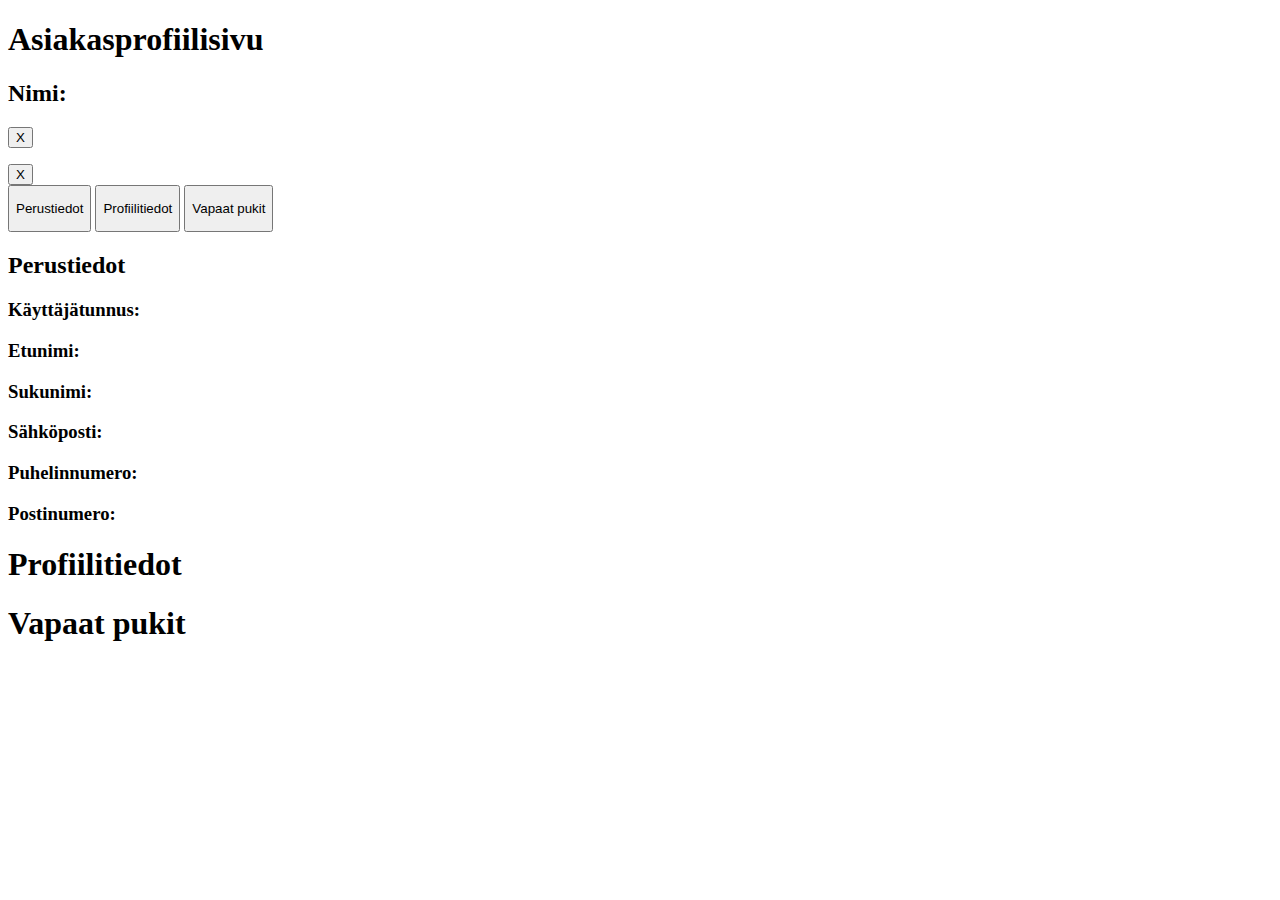
==== src/main/resources/templates/customer-profile.html @ aa429b43 "availabel santas show on customer profile" ====
<!DOCTYPE html>
<html lang="en">

<head th:replace="fragments/head :: head_fragment('santa-profile')">
</head>

<body sec:authorize="hasAuthority('ROLE_CUSTOMER')" onload="loadSantas('santas/available')">
    <nav th:replace="fragments/navigation :: main-nav-fragment"></nav>
    <main class="customer-profile-main" id="customer-main-image">
        <section class="customer-profile-header">
            <h1>Asiakasprofiilisivu</h1>
            <h2>Nimi: <span th:text="${#authentication.getPrincipal().getUsername()}"></span></h2>
            <!-- Displaying error/success -->
            <div th:if="${basicInfoUpdated}" class="alert alert-success"><span>
                <p th:text="${basicInfoUpdated}"></p>
            </span>
            <button type="button" class="btn-close" onclick="closeElement()">X</button>
        </div>
        <div th:if="${basicInfoNotUpdated}" class="alert alert-error"><span>
                <p th:text="${basicInfoNotUpdated}"></p>
            </span>
            <button type="button" class="btn-close" onclick="closeElement()">X</button>
        </div>
        </section>
        <!-- Tab: -->
        <section class="tab">
            <button class="tabLinks" onclick="openTab(event, 'tab-basic-info')">
                <p>Perustiedot</p>
            </button>
            <button class="tabLinks" onclick="openTab(event, 'tab-customer-info')">
                <p>Profiilitiedot</p>
            </button>
            <button class="tabLinks" onclick="openTab(event, 'tab-available-santas')">
                <p>Vapaat pukit</p>
            </button>
        </section>
        <!-- Tab content: -->
        <section>
            <article id="tab-basic-info" class="tabContent">
                <!-- <h1>Account info</h1> -->
                <div class="basicInfo">
                    <h2 class="profile-h2">Perustiedot</h2>
                    <h3>Käyttäjätunnus: <span th:text="${basicInfo.username}"></span></h3>
                    <h3>Etunimi: <span th:text="${basicInfo.firstName}"></span></h3>
                    <h3>Sukunimi: <span th:text="${basicInfo.lastName}"></span></h3>
                    <h3>Sähköposti: <span th:text="${basicInfo.email}"></span></h3>
                    <h3>Puhelinnumero: <span th:text="${basicInfo.phoneNumber}"></span></h3>
                    <h3>Postinumero: <span th:text="${basicInfo.postalCode}"></span></h3>
                </div>
                <div class="basicInfo">
					<form th:replace="fragments/forms :: update-basicInfo-form"></form>
				</div>
				<div class="basicInfo">
					<form th:replace="fragments/forms :: updateUsername-form"></form>
				</div>
				<div class="basicInfo">
					<form th:replace="fragments/forms :: deleteUser-form(title='Poista asiakastili')"></form>
				</div>
            </article>
            <article id="tab-customer-info" class="tabContent">
                <h1>Profiilitiedot</h1>
            </article>
            <article id="tab-available-santas" class="tabContent">
                <div class="titleForAvailableSantas">
                    <h1>Vapaat pukit</h1>
                </div>
                <div class="available-santas-container" id="santa-cards">
                </div>
            </article>
        </section>


    </main>
    <footer th:replace="fragments/footer :: footer-fragment">
    </footer>
</body>

</html>
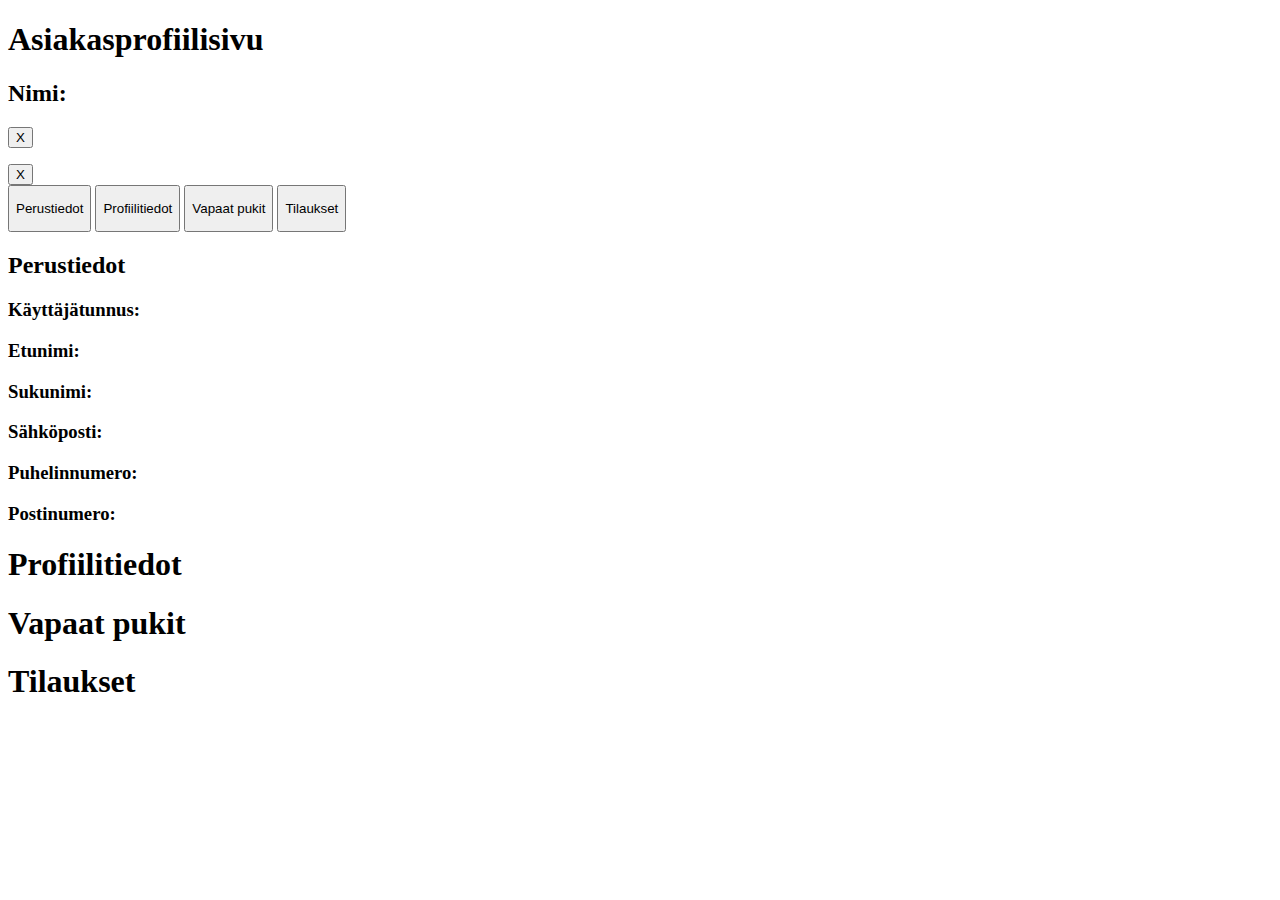
==== commit 5833a290: "can add and remove order by customer" ====
--- a/src/main/resources/templates/customer-profile.html
+++ b/src/main/resources/templates/customer-profile.html
@@ -4,7 +4,7 @@
 <head th:replace="fragments/head :: head_fragment('santa-profile')">
 </head>
 
-<body sec:authorize="hasAuthority('ROLE_CUSTOMER')" onload="loadSantas('santas/available')">
+<body sec:authorize="hasAuthority('ROLE_CUSTOMER')">
     <nav th:replace="fragments/navigation :: main-nav-fragment"></nav>
     <main class="customer-profile-main" id="customer-main-image">
         <section class="customer-profile-header">
@@ -30,8 +30,11 @@
             <button class="tabLinks" onclick="openTab(event, 'tab-customer-info')">
                 <p>Profiilitiedot</p>
             </button>
-            <button class="tabLinks" onclick="openTab(event, 'tab-available-santas')">
+            <button class="tabLinks" onclick="openTab(event, 'tab-available-santas'), loadSantas('santas/available')">
                 <p>Vapaat pukit</p>
+            </button>
+            <button class="tabLinks" onclick="openTab(event, 'tab-orders'), loadOrders()">
+                <p>Tilaukset</p>
             </button>
         </section>
         <!-- Tab content: -->
@@ -67,12 +70,20 @@
                 <div class="available-santas-container" id="santa-cards">
                 </div>
             </article>
+            <article id="tab-orders" class="tabContent">
+                <div class="titleForAvailableSantas">
+                    <h1>Tilaukset</h1>
+                </div>
+                <div class="orders-container" id="order-cards">
+                </div>
+            </article>
         </section>
 
 
     </main>
     <footer th:replace="fragments/footer :: footer-fragment">
     </footer>
+    <script th:src="@{/js/orders.js}" defer async></script>
 </body>
 
 </html>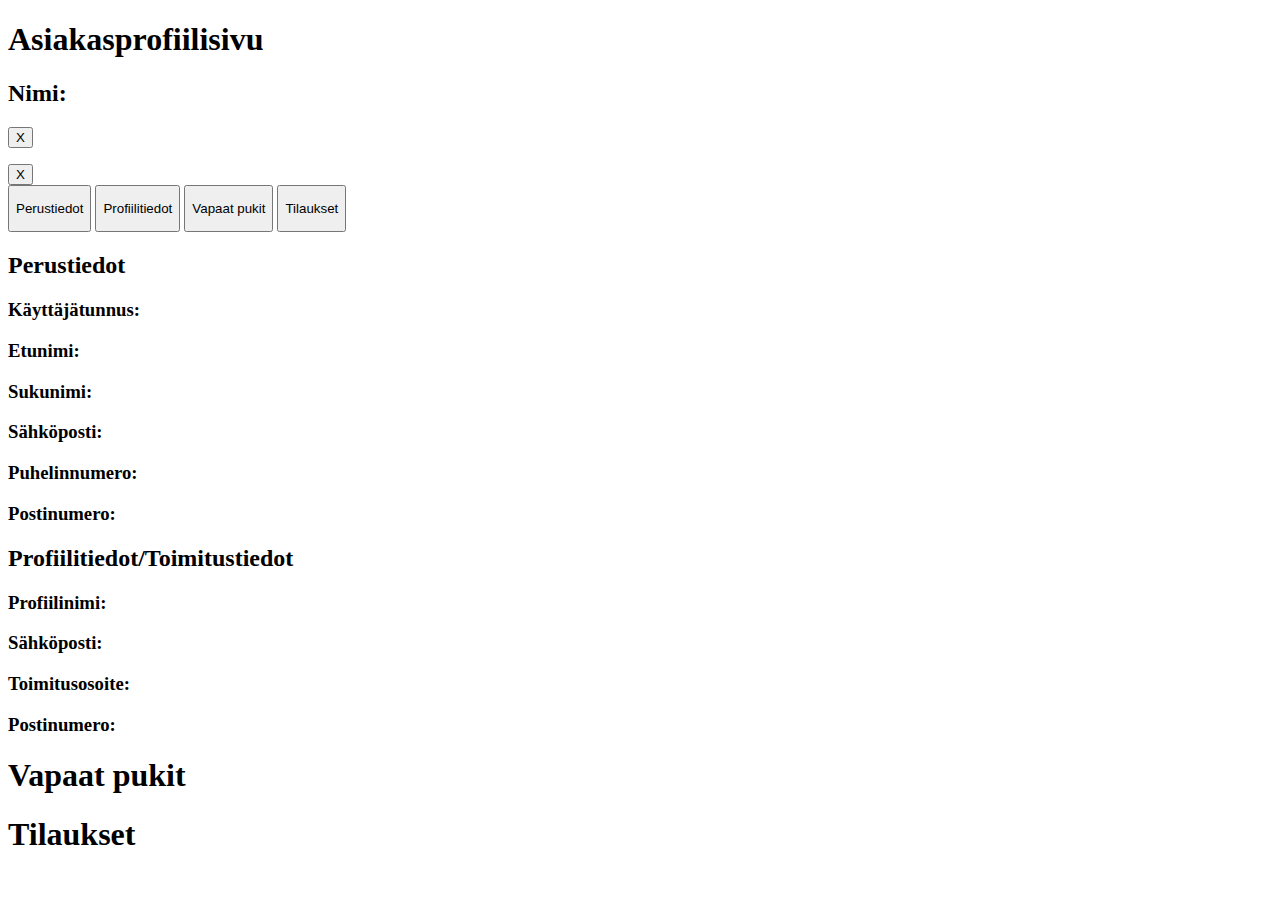
==== commit 6d6cd739: "styling order cards, profiles etc" ====
--- a/src/main/resources/templates/customer-profile.html
+++ b/src/main/resources/templates/customer-profile.html
@@ -61,7 +61,16 @@
 				</div>
             </article>
             <article id="tab-customer-info" class="tabContent">
-                <h1>Profiilitiedot</h1>
+                <div class="santa-profile-info">
+					<h2 class="profile-h2">Profiilitiedot/Toimitustiedot</h2>
+					<h3>Profiilinimi: <span th:text="${profileInfo.customerProfileName}"></span></h3>
+                    <h3>Sähköposti: <span th:text="${profileInfo.email}"></span></h3>
+                    <h3>Toimitusosoite: <span th:text="${profileInfo.deliveryAddress}"></span></h3>
+                    <h3>Postinumero: <span th:text="${profileInfo.postalCode}"></span></h3>
+				</div>
+                <div class="santa-profile-info">
+                    <form th:replace="fragments/forms :: customer-profile-form"></form>
+                </div>
             </article>
             <article id="tab-available-santas" class="tabContent">
                 <div class="titleForAvailableSantas">
@@ -71,7 +80,7 @@
                 </div>
             </article>
             <article id="tab-orders" class="tabContent">
-                <div class="titleForAvailableSantas">
+                <div class="titleForOrders">
                     <h1>Tilaukset</h1>
                 </div>
                 <div class="orders-container" id="order-cards">
@@ -83,7 +92,7 @@
     </main>
     <footer th:replace="fragments/footer :: footer-fragment">
     </footer>
-    <script th:src="@{/js/orders.js}" defer async></script>
+    <script th:src="@{/js/customer-orders.js}" defer async></script>
 </body>
 
 </html>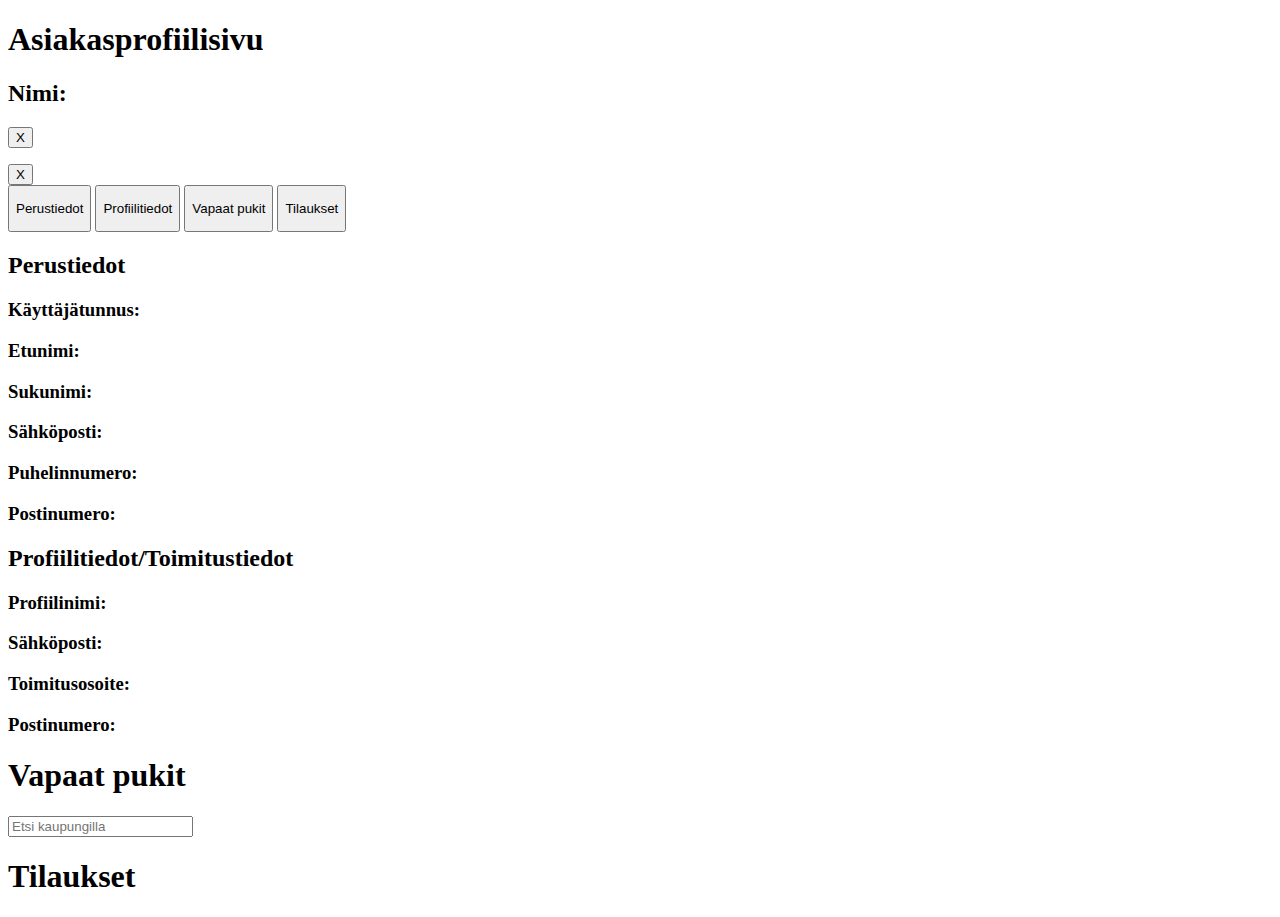
==== commit e4d679aa: "search option for customer, and city displays for santa profile" ====
--- a/src/main/resources/templates/customer-profile.html
+++ b/src/main/resources/templates/customer-profile.html
@@ -56,6 +56,9 @@
 				<div class="basicInfo">
 					<form th:replace="fragments/forms :: updateUsername-form"></form>
 				</div>
+                <div class="basicInfo">
+					<form th:replace="fragments/forms :: updatePassword-form"></form>
+				</div>
 				<div class="basicInfo">
 					<form th:replace="fragments/forms :: deleteUser-form(title='Poista asiakastili')"></form>
 				</div>
@@ -75,6 +78,7 @@
             <article id="tab-available-santas" class="tabContent">
                 <div class="titleForAvailableSantas">
                     <h1>Vapaat pukit</h1>
+                    <input type="text" placeholder="Etsi kaupungilla" name="city" id="search-input" oninput="searchByCity()">
                 </div>
                 <div class="available-santas-container" id="santa-cards">
                 </div>
